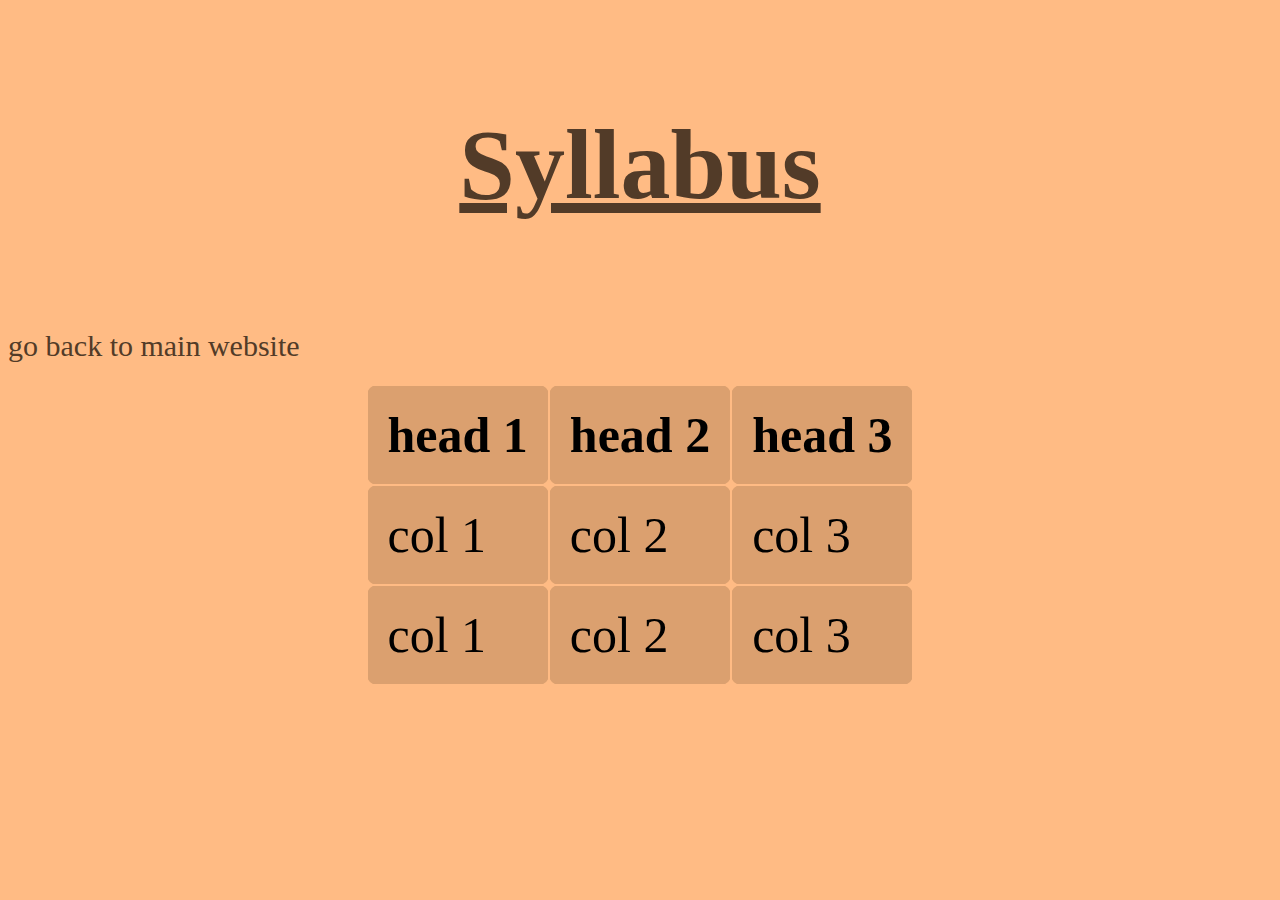
==== syllabus.html @ c9fe2504 "Add files via upload" ====
<!DOCTYPE html>
<html lang="en">
<head>
    <meta charset="UTF-8">
    <meta name="viewport" content="width=device-width, initial-scale=1.0">
    <link rel="stylesheet" href="style.css">
    <link rel="icon" href="syllabus.png" type="image/x-icon">
    <title>Document</title>
</head>
<body>
    <h1 style="text-align: center;color: #523b28;font-size: 100px;text-decoration: underline;">Syllabus</h1>
    <h4><a href="index.html" style="font-size: 30px;color: #523b28;text-align: center;margin-left: auto;margin-right: auto;"> go back to main website</a></h4>
    <table>
        <tr>
            <th>
                head 1
            </th>
            <th>
                head 2
            </th>
            <th>
                head 3
            </th>
        </tr>
        <tr>
            <td>
                col 1
            </td>
            <td>
                col 2
            </td>
            <td>
                col 3
            </td>
        </tr>
        <tr>
            <td>
                col 1
            </td>
            <td>
                col 2
            </td>
            <td>
                col 3
            </td>
        </tr>
    </table>
</body>
</html>
---- style.css ----
body{
    background-color: #ffbb84;
}
h1{
    padding:40px;
    text-align:center;
}
.first{
    background-color: #d4a373;
    transition: background-color 300ms ease;
    margin-bottom: 50px;
    border-radius: 20px;
}

.first:hover{
    background-color: #e2ad79;
    font-style: oblique;
    font-weight: bold;
}
.sec-l:hover{
    transform: scale(1.1);
}
marquee{
    font-size: 100px;
    color: rgb(44, 34, 34);
}
header{
    color: wheat;
    display: flex;
    justify-content: space-between;
    margin: 10px;
    padding: 7px;
    max-height: min-content ;
    margin-bottom: 100px;
}
header div{
    box-shadow: 10px 10px 8px 0 rgba(0, 0, 0, 0.2), 0 6px 20px 0 rgba(0, 0, 0, 0.19);
}
.sec-l {
    height: min-content;
    justify-content: baseline;
    padding: 60px;
    background-color: #be9e7d;
    align-items:baseline;
    transition: transform 0.5s ease;
    border-radius: 20px;
}
.sec-r{
    font-size:15px;
    max-height: fit-content;
    max-width: fit-content;
    margin-left: 100px;
    border-radius: 20px;
    justify-content: baseline;
    padding: 20px;
    background-color: #cc8335;
    transition-property: font-size;
    transition-property: transform;
    transition-duration: 1000ms ;
}
.sec-r:hover{
    transform: scale(1.1);
}










.polaroid {
    margin-top:50px ;
    display: flex;
    justify-content: space-around;  
}
.polaroid div{
    align-items: center;
    padding: 20px;
    background-color: rgb(52, 231, 171);
    margin-bottom: 100px;
    border-radius: 20px;
    text-align: center;
    font-size: 30px;
    color: #855f0f;
    box-shadow: 10px 10px 8px 0 rgba(0, 0, 0, 0.2), 0 6px 20px 0 rgba(0, 0, 0, 0.19);
    transition-property: font-size;
    transition-property: transform;
    transition-duration: 1000ms ;
    line-height: 10px;
}
.polaroid div:hover{
    transform: scale(1.1);
}
.polaroid img{
    margin: 20px;
    width: auto;
    border-radius: 10px;
    max-width:200px
    
}
.syllabus{
    margin-bottom: 90px;
}
.review{
    margin-bottom: 90px;
}
hr{
    border:2px solid #6d4519;
    margin-bottom: 20px;    
}













.parent-element {
    display: flex;
    flex-direction: row;
    align-items:center;
    justify-content: space-between;
}
.parent-element div{
    transition-property: font-size; 
    transition-duration: 1s;
}
.parent-element div:hover{
    font-size: 30px;
}
a{
    text-decoration: none;
    color: rgb(27, 107, 172);
}
* {box-sizing:border-box}

/* Slideshow container */
#slideshow-container {
  max-width: 1000px;
  position: relative;
  margin: auto;
  border-radius: 20px;
  display: none;
}
#slideshow-container img {
  max-height: fit-content;
  border-radius: 20px;
  width: auto;
  border: 2px solid black;
  padding: 2px;
  box-shadow: 10px 10px 8px 0 rgba(0, 0, 0, 0.2), 0 6px 20px 0 rgba(0, 0, 0, 0.19);
}

/* Hide the images by default */
.mySlides {
  display: none;
}

/* Next & previous buttons */
.prev, .next {
  cursor: pointer;
  position: absolute;
  top: 50%;
  width: auto;
  margin-top: -22px;
  padding: 20px;
  color: white;
  font-weight: bold;
  font-size: 18px;
  transition: 0.1s ;
  border-radius: 0 3px 3px 0;
  user-select: none;
  background-color: rgba(43, 38, 38, 0.527);
}

/* Position the "next button" to the right */
.next {
  right: 0;
  border-radius: 3px 0 0 3px;
}

/* On hover, add a black background color with a little bit see-through */
.prev:hover, .next:hover {
  background-color: rgba(0,0,0,0.8);
}

/* Caption text */
.text {
  color: #f2f2f2;
  font-size: 15px;
  padding: 8px 12px;
  position: absolute;
  bottom: 8px;
  width: 100%;
  text-align: center;
}

/* Number text (1/3 etc) */
.numbertext {
  color: #3f3f3f;
  font-size: 20px;
  padding: 8px 12px;
  position: absolute;
  top: 0;
  text-decoration: double;
}

/* The dots/bullets/indicators */

.active, .dot:hover {
  background-color: #717171;
}

/* Fading animation */
.fade {
  animation-name: fade;
  animation-duration: 0.3s;
}

@keyframes fade {
  from {opacity: .4}
  to {opacity: 1}
}
a{
    color:rgb(22, 64, 143);
    font-weight: 500;
}


th,td{
    border-radius: 10px;
}

table, th, td {
    margin-left: auto;
    margin-right: auto;
    font-size: 50px;
    padding: 20px;
    border: 2px solid #ffbb84;
    border-collapse: collapse;
  }
  th, td {
    background-color: #dba06f;
  }
.us {
    font-size: 30px;
    display: flex;
    justify-content: space-evenly;    
    margin-bottom: 70px;
}
.us h3{
    text-align:center;
    padding-top: auto;
    padding-top: auto;
}

.us div{
    width: 30%;
    margin: 10px;
    border-radius: 20px;
    padding: 20px;
    background-color: rgb(52, 231, 171);
    color: #855f0f;
    box-shadow: 10px 10px 8px 0 rgba(0, 0, 0, 0.2), 0 6px 20px 0 rgba(0, 0, 0, 0.19);
    transition: transform 1000ms ease;
}
.us div:hover{
    transform: scale(1.1);
}

.picc{
    padding: 3px;
    border:3px solid black;
    margin-left: 150px;
    width: 30%;
    border-radius: 100%;
}




.photo{
    display: flex;
    justify-content: space-around;
    margin-top: 100px;
    margin-bottom: 100px;
}
.photo div{
    transition: transform 1s ease;
}
.photo div:hover{
    transform: scale(1.1);
}
.sir img{
    padding: 2px;
    margin-right: 10px;
    height: 350px;
    border-radius: 100%;
    border: 2px solid black;
    box-shadow: 10px 10px 8px 0 rgba(0, 0, 0, 0.2), 0 6px 20px 0 rgba(0, 0, 0, 0.19);

}
.blc {
    width: 70%;
    background-color: #9e6528;
    color: #f8cea4;
    font-size:25px;
    border-radius: 20px;
    padding: 10px;
    box-shadow: 10px 10px 8px 0 rgba(0, 0, 0, 0.2), 0 6px 20px 0 rgba(0, 0, 0, 0.19);
}
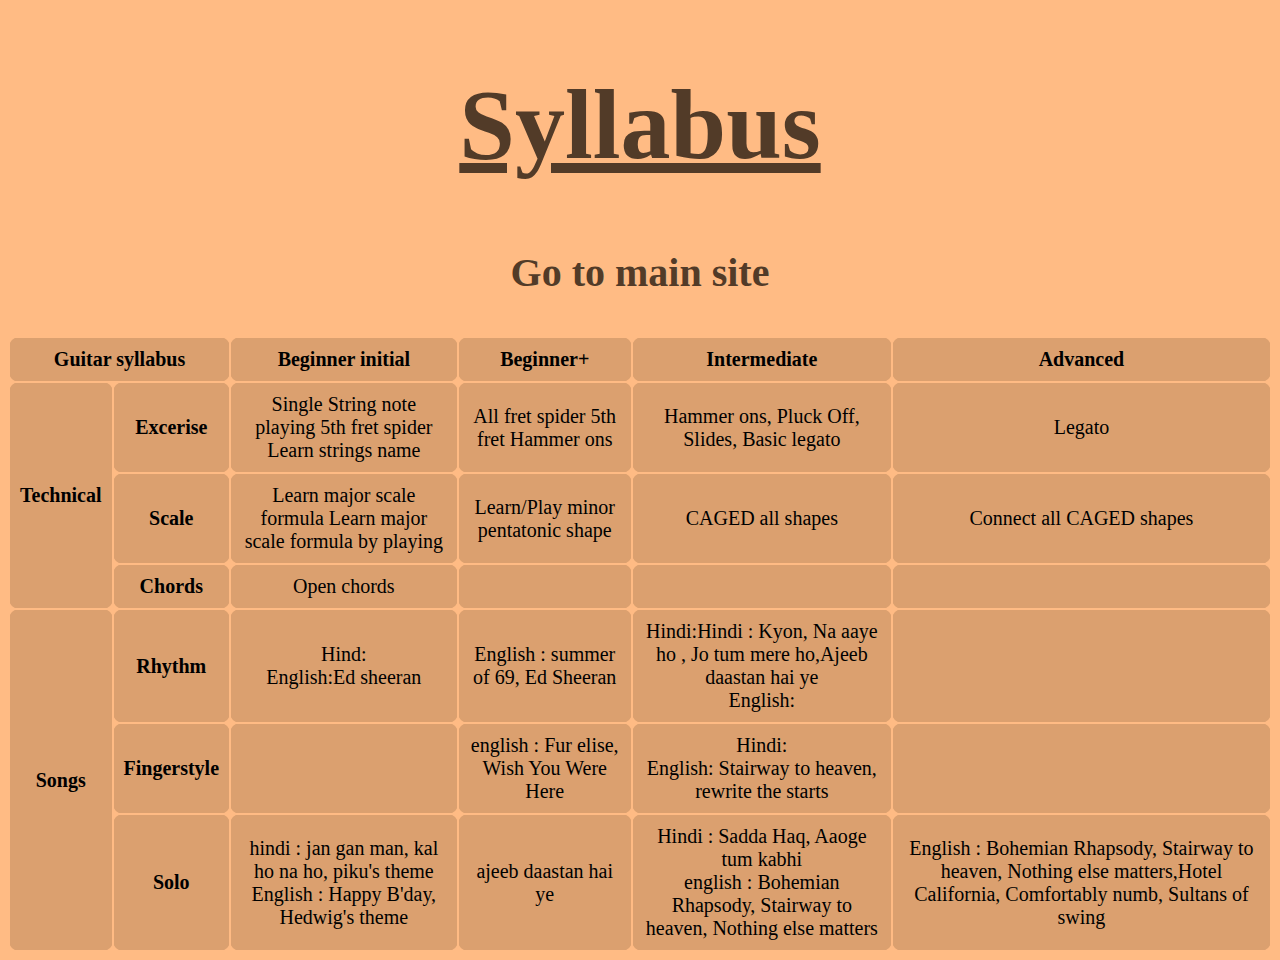
==== commit b8170f91: "Update syllabus.html" ====
--- a/syllabus.html
+++ b/syllabus.html
@@ -3,47 +3,111 @@
 <head>
     <meta charset="UTF-8">
     <meta name="viewport" content="width=device-width, initial-scale=1.0">
-    <link rel="stylesheet" href="style.css">
     <link rel="icon" href="syllabus.png" type="image/x-icon">
     <title>Document</title>
+    <style>
+        body{
+    background-color: #ffbb84;  
+        }
+        
+th,td{
+    border-radius: 10px;
+    text-align: center;
+}
+
+table, th, td {
+    margin-left: auto;
+    margin-right: auto;
+    font-size: 20px;
+    padding: 10px;
+    border: 2px solid #ffbb84;
+    border-collapse: collapse;
+  }
+  th, td {
+    background-color: #dba06f;
+  }
+  a{
+    text-decoration: none;
+    text-decoration-color: #523b28;
+    font-size: 40px;
+    color: #523b28;
+    font-weight: bold;
+
+  }
+  p{
+    text-decoration-color: #997150;
+  }
+  p{
+    text-align: center;
+    margin-bottom: 40px;
+    transition: text-decoration 1s ease;
+  }
+  p:hover{
+    text-decoration: underline  #523b28 4px;
+  }
+
+  
+    </style>
 </head>
 <body>
     <h1 style="text-align: center;color: #523b28;font-size: 100px;text-decoration: underline;">Syllabus</h1>
-    <h4><a href="index.html" style="font-size: 30px;color: #523b28;text-align: center;margin-left: auto;margin-right: auto;"> go back to main website</a></h4>
+    <p><a href="index.html" >Go to main site</a></p>
     <table>
         <tr>
-            <th>
-                head 1
-            </th>
-            <th>
-                head 2
-            </th>
-            <th>
-                head 3
-            </th>
+            <th colspan="2">Guitar syllabus</th>
+            <th>Beginner initial</th>
+            <th>Beginner+</th>
+            <th>Intermediate</th>
+            <th>Advanced</th>
+        </tr>
+        <th rowspan="3">Technical</th>
+        <th>Excerise</th>
+        <td>Single String note playing
+            5th fret spider
+            Learn strings name
+        </td>
+        <td>All fret spider
+            5th fret Hammer ons</td>
+        <td>Hammer ons, Pluck Off, Slides, Basic legato
+        </td>
+        <td>Legato</td>
+        <tr>
+            <th>Scale</th>
+            <td>Learn major scale formula
+                Learn major scale formula by playing</td>
+            <td>Learn/Play minor pentatonic shape</td>
+            <td>CAGED all shapes</td>
+            <td>Connect all CAGED shapes</td>
         </tr>
         <tr>
-            <td>
-                col 1
-            </td>
-            <td>
-                col 2
-            </td>
-            <td>
-                col 3
-            </td>
+            <th>Chords</th>
+            <td>Open chords</td>
+            <td></td>
+            <td></td>
+            <td></td>
+        <tr>
+            <th rowspan="3">Songs</th>
+            <th>Rhythm</th>
+            <td>Hind: <br>English:Ed sheeran</td>
+            <td>English : summer of 69, Ed Sheeran</td>
+            <td>Hindi:Hindi : Kyon, Na aaye ho , Jo tum mere ho,Ajeeb daastan hai ye <br>English:</td>
+            <td></td>
         </tr>
         <tr>
-            <td>
-                col 1
-            </td>
-            <td>
-                col 2
-            </td>
-            <td>
-                col 3
-            </td>
+        <th>Fingerstyle</th>
+        <td></td>
+        <td>english : Fur elise, Wish You Were Here </td>
+        <td>Hindi: <br> English: Stairway to heaven, rewrite the starts</td>
+        <td></td>
+        </tr>
+        <tr>
+            <th>Solo</th>
+            <td>hindi : jan gan man, kal ho na ho, piku's theme <br>English : Happy B'day, Hedwig's theme</td>
+            <td>ajeeb daastan hai ye</td>
+            <td>Hindi : Sadda Haq, Aaoge tum kabhi <br>english : Bohemian Rhapsody, Stairway to heaven, Nothing else matters</td>
+            <td>English : Bohemian Rhapsody, Stairway to heaven, Nothing else matters,Hotel California, Comfortably numb, Sultans of swing</td>
         </tr>
     </table>
+    
 </body>
-</html> +</html> 
